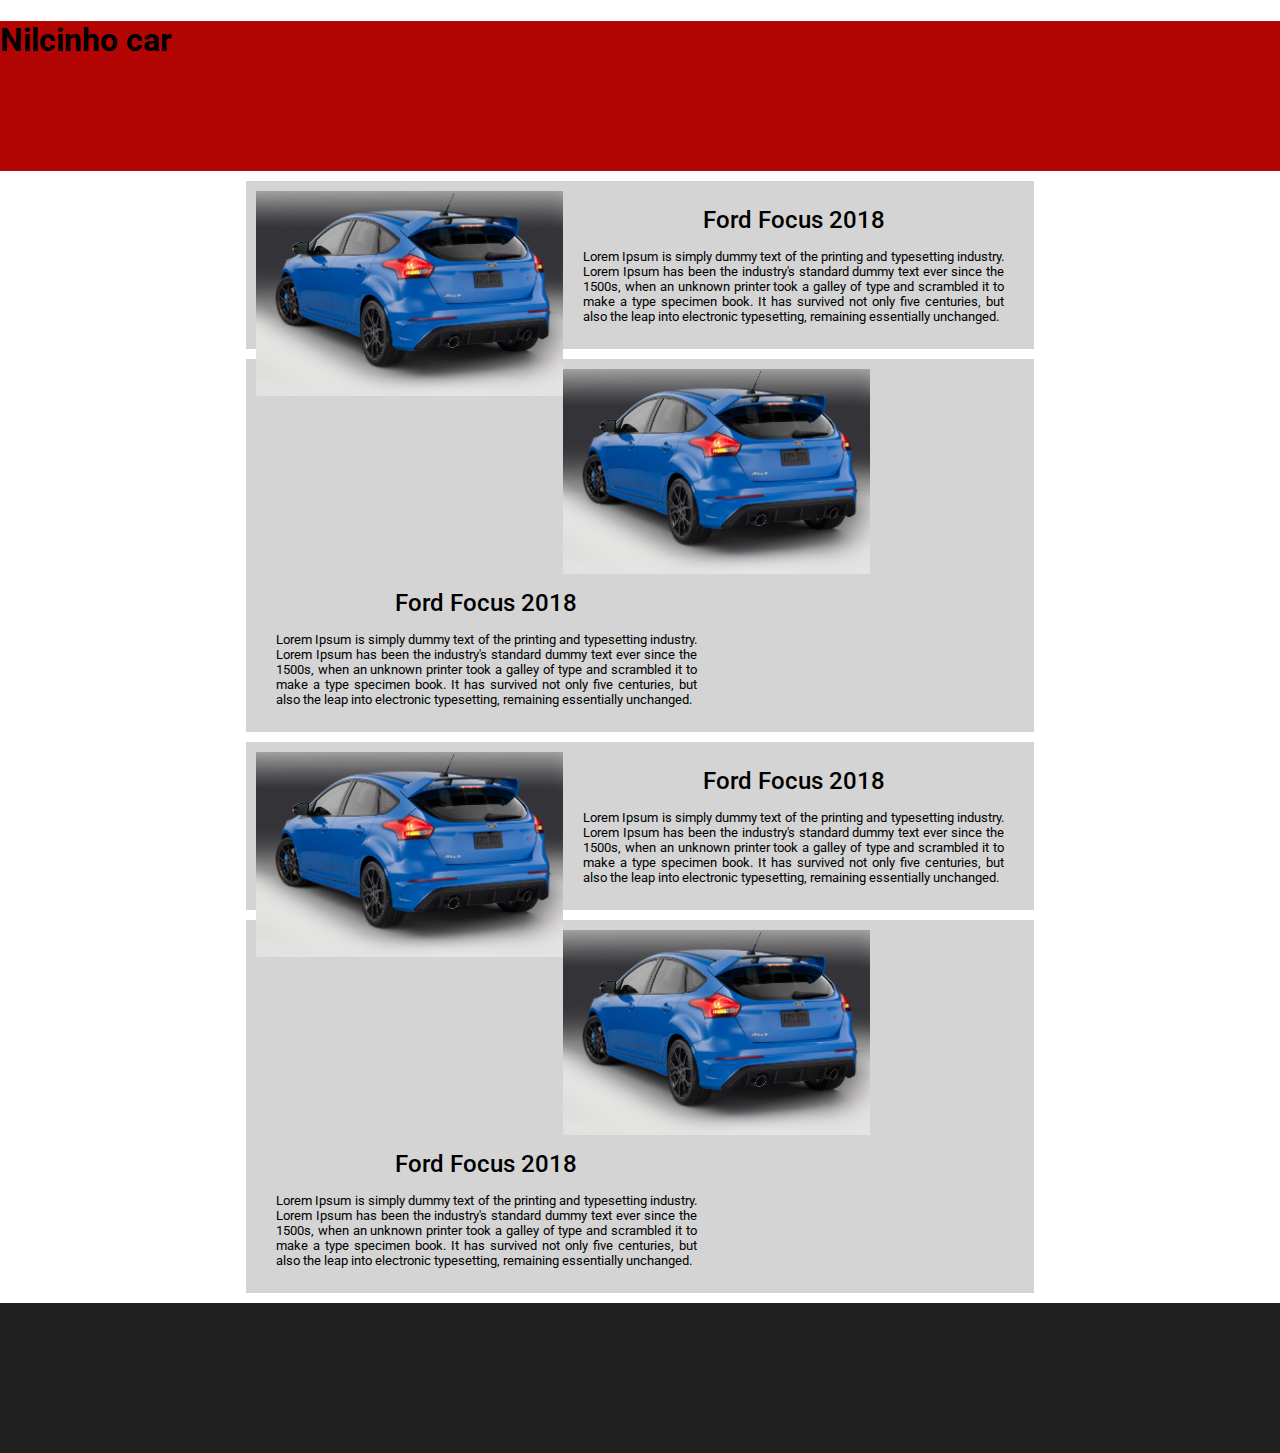
==== view/index.html @ 7e87a445 "<Atualização>" ====
<!DOCTYPE html>
<html lang="pt-br">

<head>
    <meta charset="UTF-8">
    <title>APP</title>
    <link rel="stylesheet" href="../css/home.css">
    <link rel="stylesheet" href="../css/template.css">
    <link href="https://fonts.googleapis.com/css?family=Roboto:100,100i,300,300i,400,400i,500,500i,700,700i,900,900i"
        rel="stylesheet">
</head>

<body>

    <nav class="cabecalho">
        <h1>Nilcinho car</h1>
    </nav>

    <div class="container">
        <div class="card">
            <div class="foto">
                <img src="../images/ford-focus.jpg" alt="Ford Focus">
            </div>
            <div class="card-body">
                <div class="titulo">
                    <h2>Ford Focus 2018</h2>
                </div>
                <div class="descricao">
                    <p>Lorem Ipsum is simply dummy text of the printing and typesetting industry. Lorem Ipsum has been
                        the industry's standard dummy text ever since the 1500s, when an unknown printer took a galley
                        of type and scrambled it to make a type specimen book. It has survived not only five centuries,
                        but also the leap into electronic typesetting, remaining essentially unchanged.</p>
                </div>
            </div>
        </div>
        <div class="card">
            <div class="foto">
                <img src="../images/ford-focus.jpg" alt="Ford Focus">
            </div>
            <div class="card-body">
                <div class="titulo">
                    <h2>Ford Focus 2018</h2>
                </div>
                <div class="descricao">
                    <p>Lorem Ipsum is simply dummy text of the printing and typesetting industry. Lorem Ipsum has been
                        the industry's standard dummy text ever since the 1500s, when an unknown printer took a galley
                        of type and scrambled it to make a type specimen book. It has survived not only five centuries,
                        but also the leap into electronic typesetting, remaining essentially unchanged.</p>
                </div>
            </div>
        </div>
        <div class="card">
            <div class="foto">
                <img src="../images/ford-focus.jpg" alt="Ford Focus">
            </div>
            <div class="card-body">
                <div class="titulo">
                    <h2>Ford Focus 2018</h2>
                </div>
                <div class="descricao">
                    <p>Lorem Ipsum is simply dummy text of the printing and typesetting industry. Lorem Ipsum has been
                        the industry's standard dummy text ever since the 1500s, when an unknown printer took a galley
                        of type and scrambled it to make a type specimen book. It has survived not only five centuries,
                        but also the leap into electronic typesetting, remaining essentially unchanged.</p>
                </div>
            </div>
        </div>
        <div class="card">
            <div class="foto">
                <img src="../images/ford-focus.jpg" alt="Ford Focus">
            </div>
            <div class="card-body">
                <div class="titulo">
                    <h2>Ford Focus 2018</h2>
                </div>
                <div class="descricao">
                    <p>Lorem Ipsum is simply dummy text of the printing and typesetting industry. Lorem Ipsum has been
                        the industry's standard dummy text ever since the 1500s, when an unknown printer took a galley
                        of type and scrambled it to make a type specimen book. It has survived not only five centuries,
                        but also the leap into electronic typesetting, remaining essentially unchanged.</p>
                </div>
            </div>
        </div>
    </div>

    <footer class="rodape">
        <div class="container">

        </div>
    </footer>

</body>

</html>
---- css/home.css ----
.card {
    background-color: rgb(212, 212, 212);
    width: 80%;
    margin: 10px auto;
    padding: 10px;
}

.foto img{
    width: 40%;
    float: left;
}

.titulo, .titulo h2 {
    text-align: center;
    font-size: 18pt;
    font-weight: 500;
    margin: 15px 0;
}

.descricao, .descricao p{
    text-align: justify;
    font-size: 10pt;
    font-weight: 400;
    padding: 0 10px;
    margin: 0 0 15px 0;

}

.card-body {
    display: inline-block;

    width: 60%;
}
---- css/template.css ----
body {font-family: 'Roboto', sans-serif;
margin: 0; }

.cabecalho {
    width: 100%;
    height: 150px;
    background-color: rgb(180, 5, 5);
}

.rodape {
    width: 100%;
    background-color: rgb(32, 32, 32);
    height: 150px;
}

.container {
    width: 75%;
    margin: 0 auto;
}
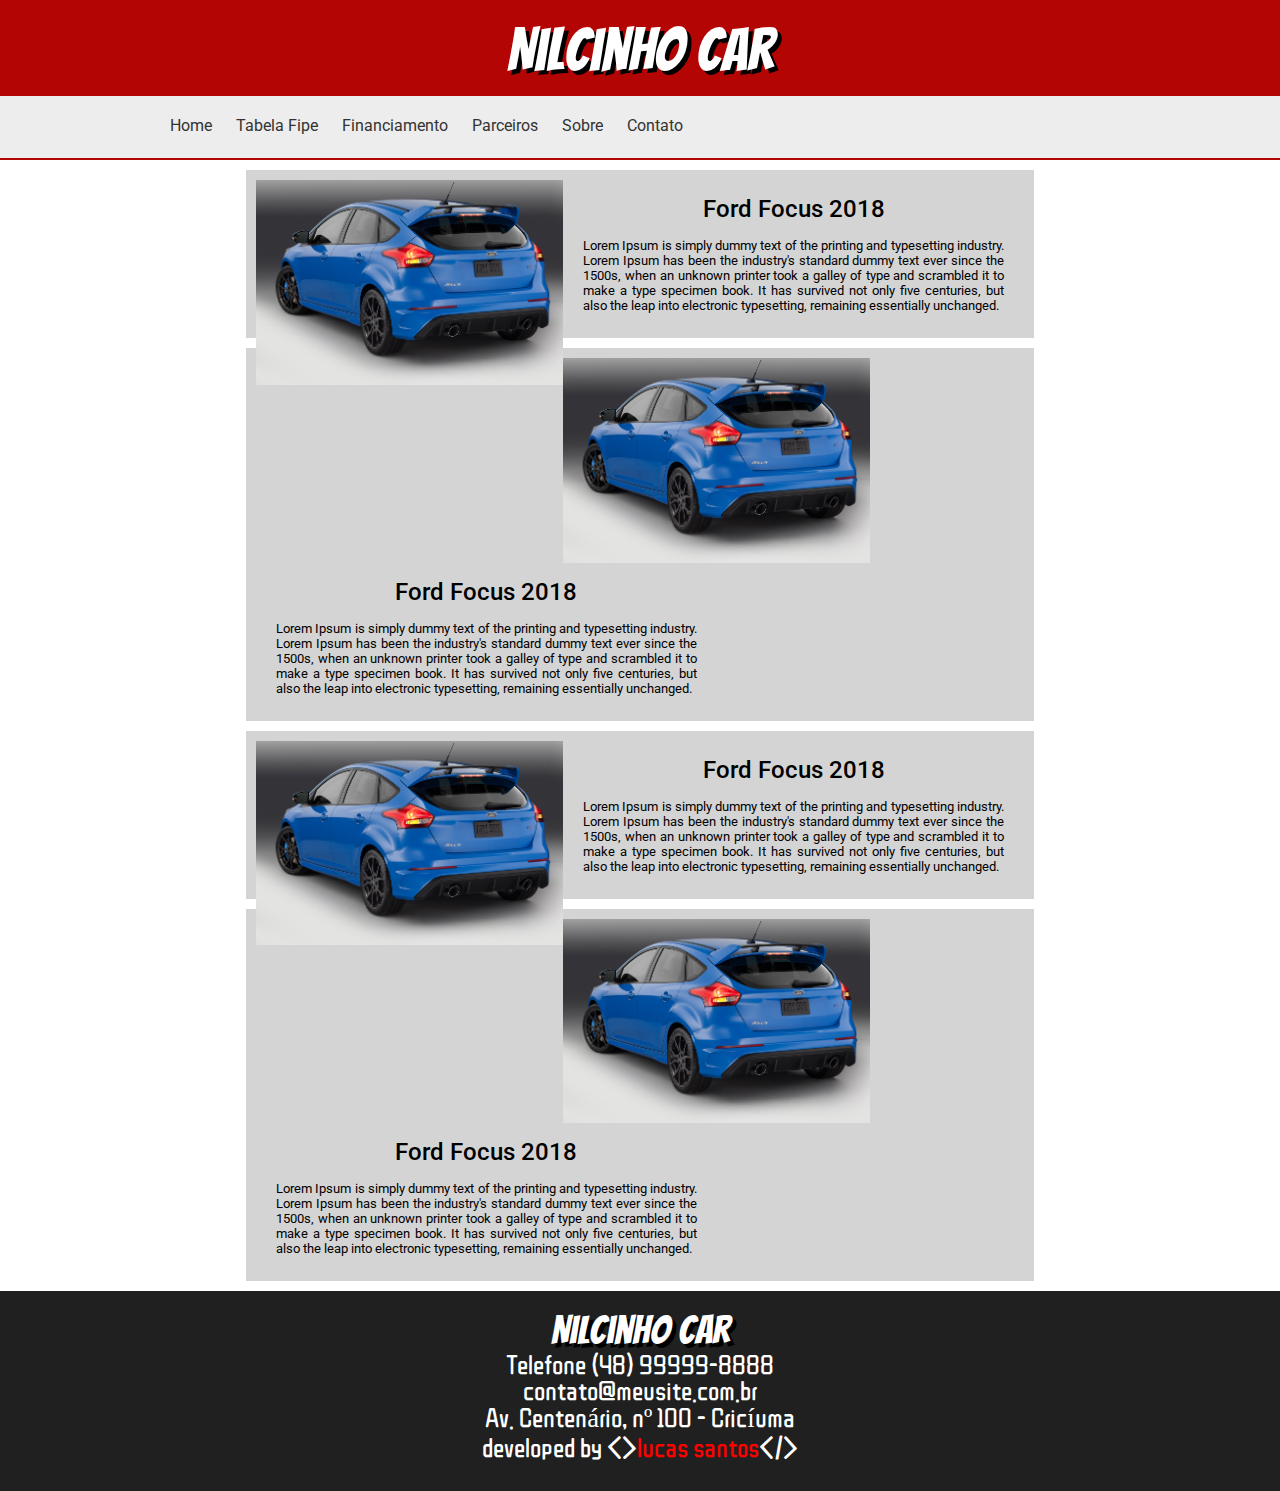
==== commit 3a9e6489: "<Atualização 3>" ====
--- a/view/index.html
+++ b/view/index.html
@@ -3,17 +3,36 @@
 
 <head>
     <meta charset="UTF-8">
-    <title>APP</title>
+    <title>Nilcinho Car</title>
     <link rel="stylesheet" href="../css/home.css">
     <link rel="stylesheet" href="../css/template.css">
     <link href="https://fonts.googleapis.com/css?family=Roboto:100,100i,300,300i,400,400i,500,500i,700,700i,900,900i"
         rel="stylesheet">
+    <link href="https://fonts.googleapis.com/css?family=Bangers" rel="stylesheet">
+    <link href="https://fonts.googleapis.com/css?family=ZCOOL+QingKe+HuangYou" rel="stylesheet">
 </head>
 
 <body>
 
-    <nav class="cabecalho">
-        <h1>Nilcinho car</h1>
+    <nav class="cabecalho" id="menu">
+        <div class="container">
+            <div class="center">
+                <span>Nilcinho car</span>
+            </div>
+        </div>
+
+        <ul>
+            <div class="container">
+                <li><a href="index.html">Home</a></li>
+                <li><a href="tabela-fipe.html">Tabela Fipe</a></li>
+                <li><a href="#">Financiamento</a></li>
+                <li><a href="#">Parceiros</a></li>
+                <li><a href="#">Sobre</a></li>
+                <li><a href="#">Contato</a></li>
+            </div>
+        </ul>
+
+
     </nav>
 
     <div class="container">
@@ -86,6 +105,14 @@
     <footer class="rodape">
         <div class="container">
 
+            <div class="rodape-descricao center">
+                <h3>Nilcinho car</h3>
+                <h4>Telefone (48) 99999-8888</h4>
+                <h4>contato@meusite.com.br</h4>
+                <h4>Av. Centenário, nº 100 - Cricíuma</h4>
+                <h4>developed by <><span style="color: red">lucas santos</span><</>/></h4>
+            </div>
+
         </div>
     </footer>
 
--- a/css/template.css
+++ b/css/template.css
@@ -3,17 +3,87 @@
 
 .cabecalho {
     width: 100%;
-    height: 150px;
-    background-color: rgb(180, 5, 5);
+    height: 160px;
+    background-color: rgb(180, 5, 5); 
+}
+
+.center {
+    text-align: center;
+}
+
+.cabecalho-menu {
+	width: 100%;
+	height: 100px;
+	background-color: #EDEDED;
+}
+
+.cabecalho span {
+	position: relative;
+	top: 18px;
+	color: white;
+	font-size: 45pt;
+	text-shadow: 4px 4px black;
+	font-family: 'Bangers', cursive;
+}
+
+#menu ul {
+    padding:0px;
+    margin:32px 0 0 0;
+    background-color:#EDEDED;
+    list-style:none;
+}
+
+#menu ul li { display: inline; } 
+
+#menu ul li a {
+    padding: 20px 10px;
+    display: inline-block;
+	 
+    background-color:#EDEDED;
+    color: #333;
+    text-decoration: none;
+    border-bottom:3px solid #EDEDED;
+}
+
+#menu ul li a:hover {
+    background-color:#D6D6D6;
+    color: #6D6D6D;
+    border-bottom:3px solid #EA0000;
 }
 
 .rodape {
     width: 100%;
     background-color: rgb(32, 32, 32);
-    height: 150px;
+    height: 200px;
 }
 
 .container {
     width: 75%;
     margin: 0 auto;
 }
+
+.rodape-descricao {
+	padding-top: 18px;
+}
+
+
+.rodape-descricao h4 {
+	font-family: 'ZCOOL QingKe HuangYou', cursive;
+	font-weight: 100;
+	color: white;
+	margin-top: 0;
+	margin-bottom: 0;
+	padding: 0;
+	font-size: 20pt;
+}
+
+.rodape-descricao h3 {
+	font-size: 30pt;
+	font-weight: 100;
+	color: white;
+	text-shadow: 4px 4px black;
+	font-family: 'Bangers', cursive;
+	margin-top: 0;
+	margin-bottom: 0;
+	padding: 0;
+}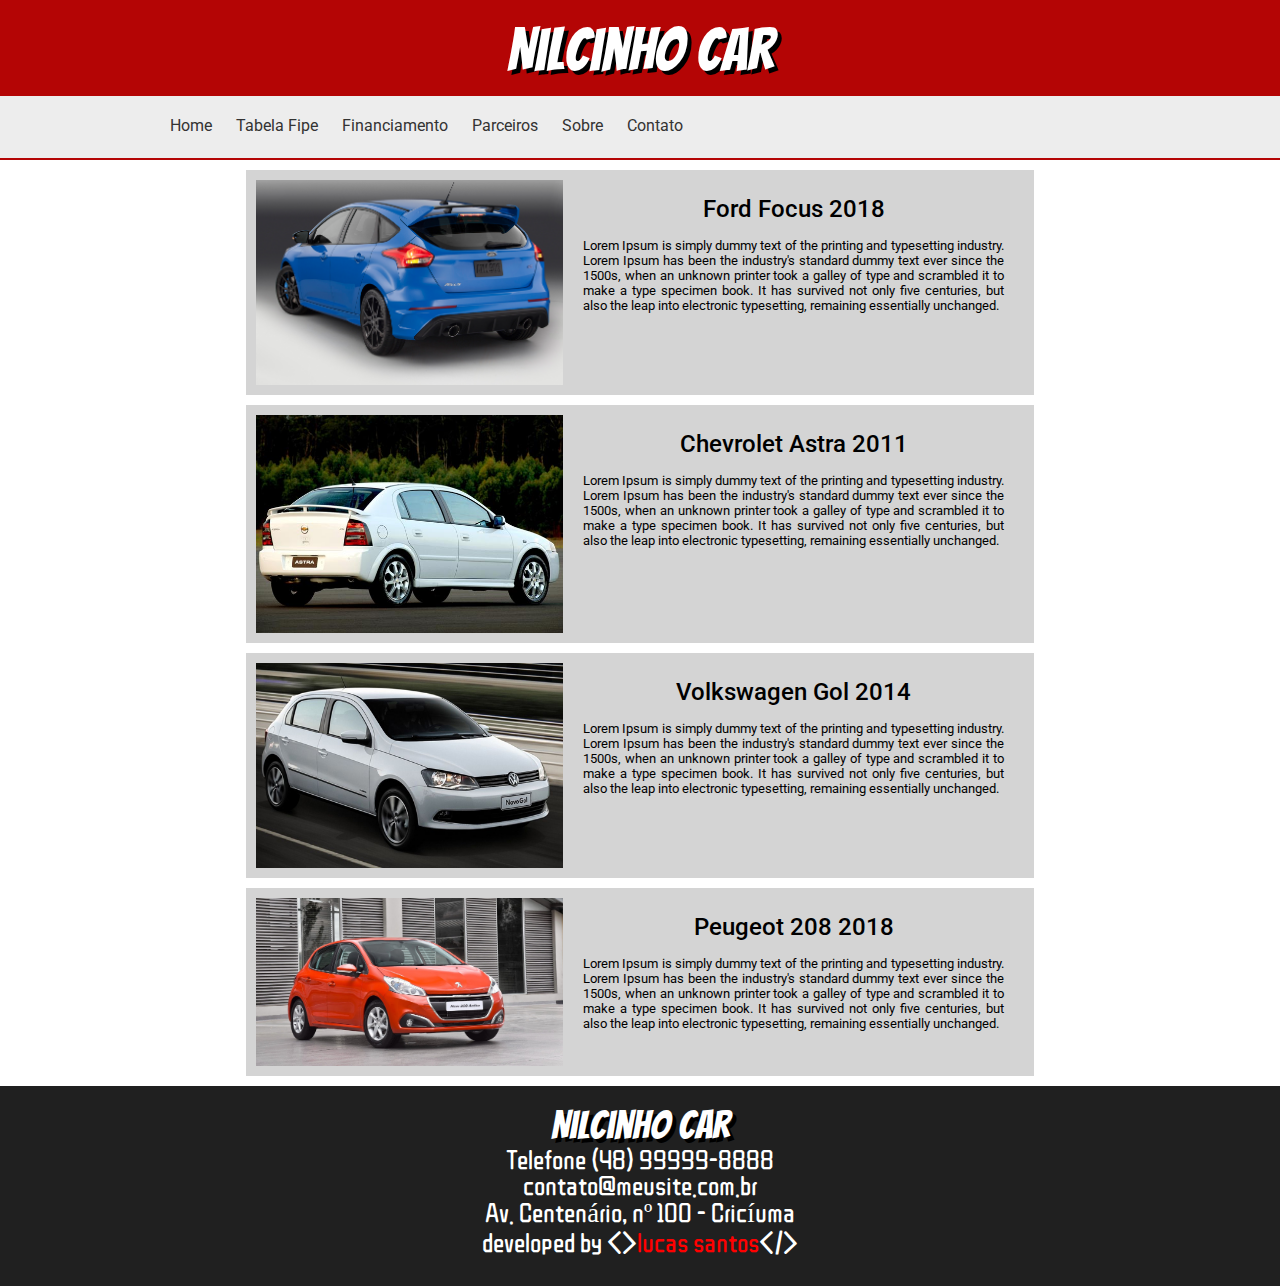
==== commit 830f77fa: "atualização 5" ====
--- a/view/index.html
+++ b/view/index.html
@@ -25,10 +25,10 @@
             <div class="container">
                 <li><a href="index.html">Home</a></li>
                 <li><a href="tabela-fipe.html">Tabela Fipe</a></li>
-                <li><a href="#">Financiamento</a></li>
-                <li><a href="#">Parceiros</a></li>
-                <li><a href="#">Sobre</a></li>
-                <li><a href="#">Contato</a></li>
+                <li><a href="financiamento.html">Financiamento</a></li>
+                <li><a href="parceiros.html">Parceiros</a></li>
+                <li><a href="sobre.html">Sobre</a></li>
+                <li><a href="contato.html">Contato</a></li>
             </div>
         </ul>
 
@@ -54,11 +54,11 @@
         </div>
         <div class="card">
             <div class="foto">
-                <img src="../images/ford-focus.jpg" alt="Ford Focus">
+                <img src="../images/gm-astra.jpg" alt="Chevrolet Astra">
             </div>
             <div class="card-body">
                 <div class="titulo">
-                    <h2>Ford Focus 2018</h2>
+                    <h2>Chevrolet Astra 2011</h2>
                 </div>
                 <div class="descricao">
                     <p>Lorem Ipsum is simply dummy text of the printing and typesetting industry. Lorem Ipsum has been
@@ -70,11 +70,11 @@
         </div>
         <div class="card">
             <div class="foto">
-                <img src="../images/ford-focus.jpg" alt="Ford Focus">
+                <img src="../images/vw-gol.jpg" alt="Volkswagen Gol">
             </div>
             <div class="card-body">
                 <div class="titulo">
-                    <h2>Ford Focus 2018</h2>
+                    <h2>Volkswagen Gol 2014</h2>
                 </div>
                 <div class="descricao">
                     <p>Lorem Ipsum is simply dummy text of the printing and typesetting industry. Lorem Ipsum has been
@@ -86,11 +86,11 @@
         </div>
         <div class="card">
             <div class="foto">
-                <img src="../images/ford-focus.jpg" alt="Ford Focus">
+                <img src="../images/peugeot-208.jpg" alt="Peugeot 208">
             </div>
             <div class="card-body">
                 <div class="titulo">
-                    <h2>Ford Focus 2018</h2>
+                    <h2>Peugeot 208 2018</h2>
                 </div>
                 <div class="descricao">
                     <p>Lorem Ipsum is simply dummy text of the printing and typesetting industry. Lorem Ipsum has been
--- a/css/home.css
+++ b/css/home.css
@@ -3,6 +3,7 @@
     width: 80%;
     margin: 10px auto;
     padding: 10px;
+    overflow: hidden;
 }
 
 .foto img{
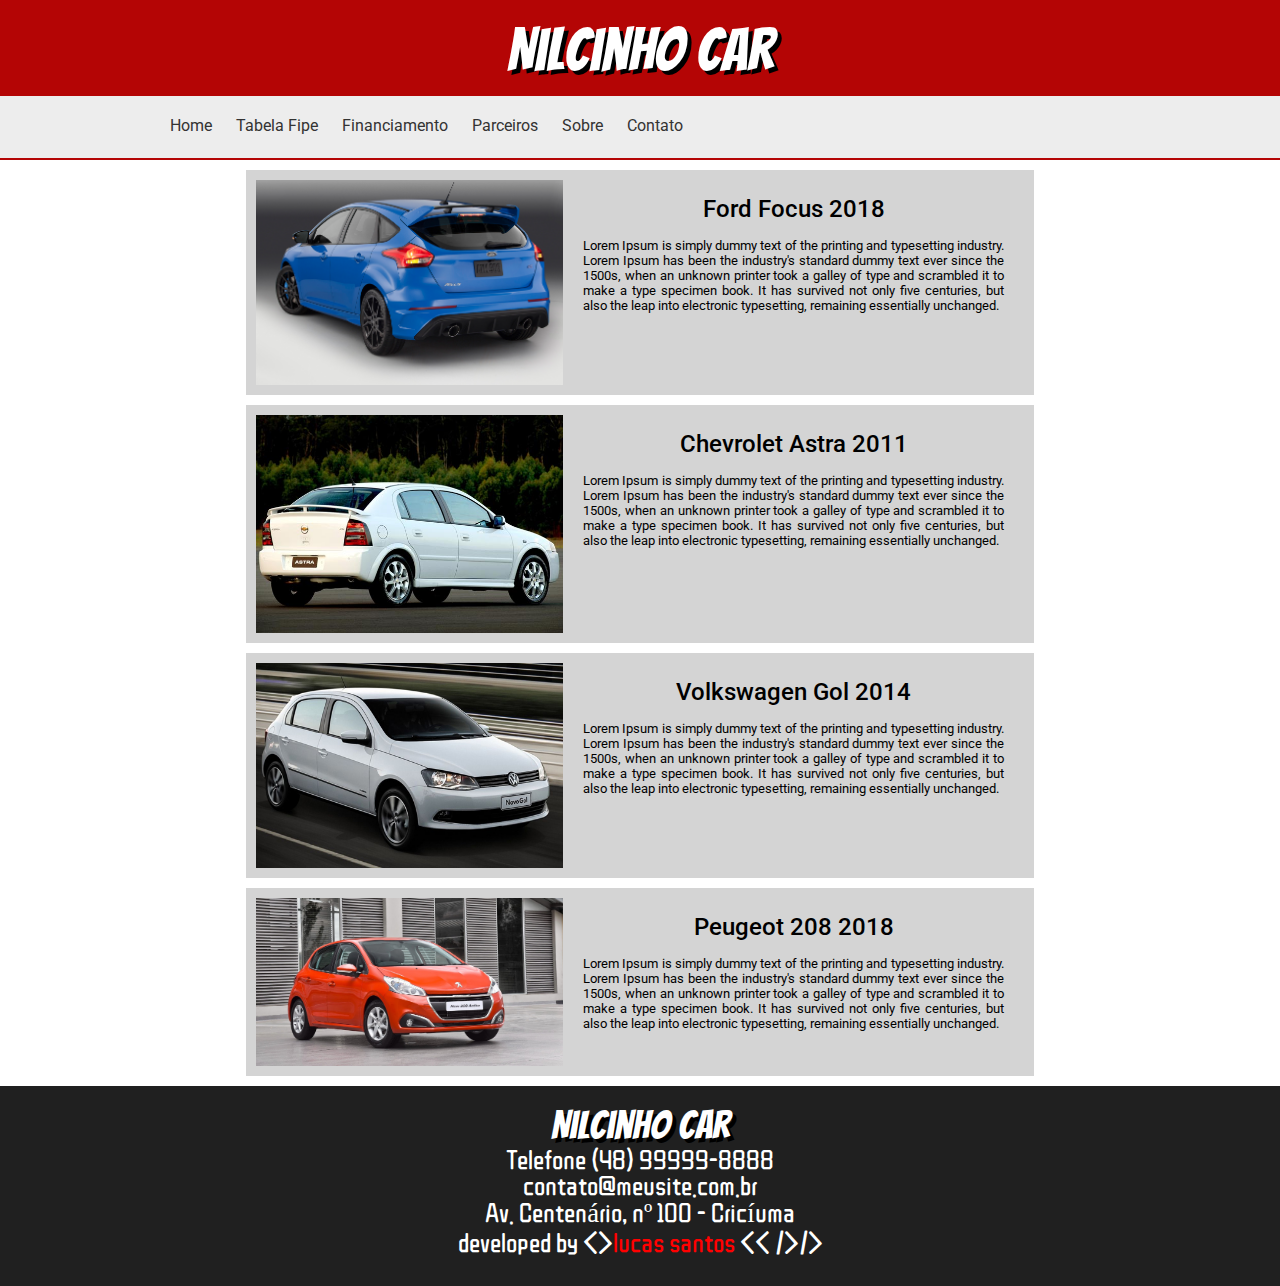
==== commit 45504624: "f" ====
--- a/view/index.html
+++ b/view/index.html
@@ -31,8 +31,6 @@
                 <li><a href="contato.html">Contato</a></li>
             </div>
         </ul>
-
-
     </nav>
 
     <div class="container">
@@ -110,12 +108,12 @@
                 <h4>Telefone (48) 99999-8888</h4>
                 <h4>contato@meusite.com.br</h4>
                 <h4>Av. Centenário, nº 100 - Cricíuma</h4>
-                <h4>developed by <><span style="color: red">lucas santos</span><</>/></h4>
+                <h4>developed by <><span style="color: red">lucas santos</span>
+                        << />/></h4>
             </div>
 
         </div>
     </footer>
-
 </body>
 
 </html>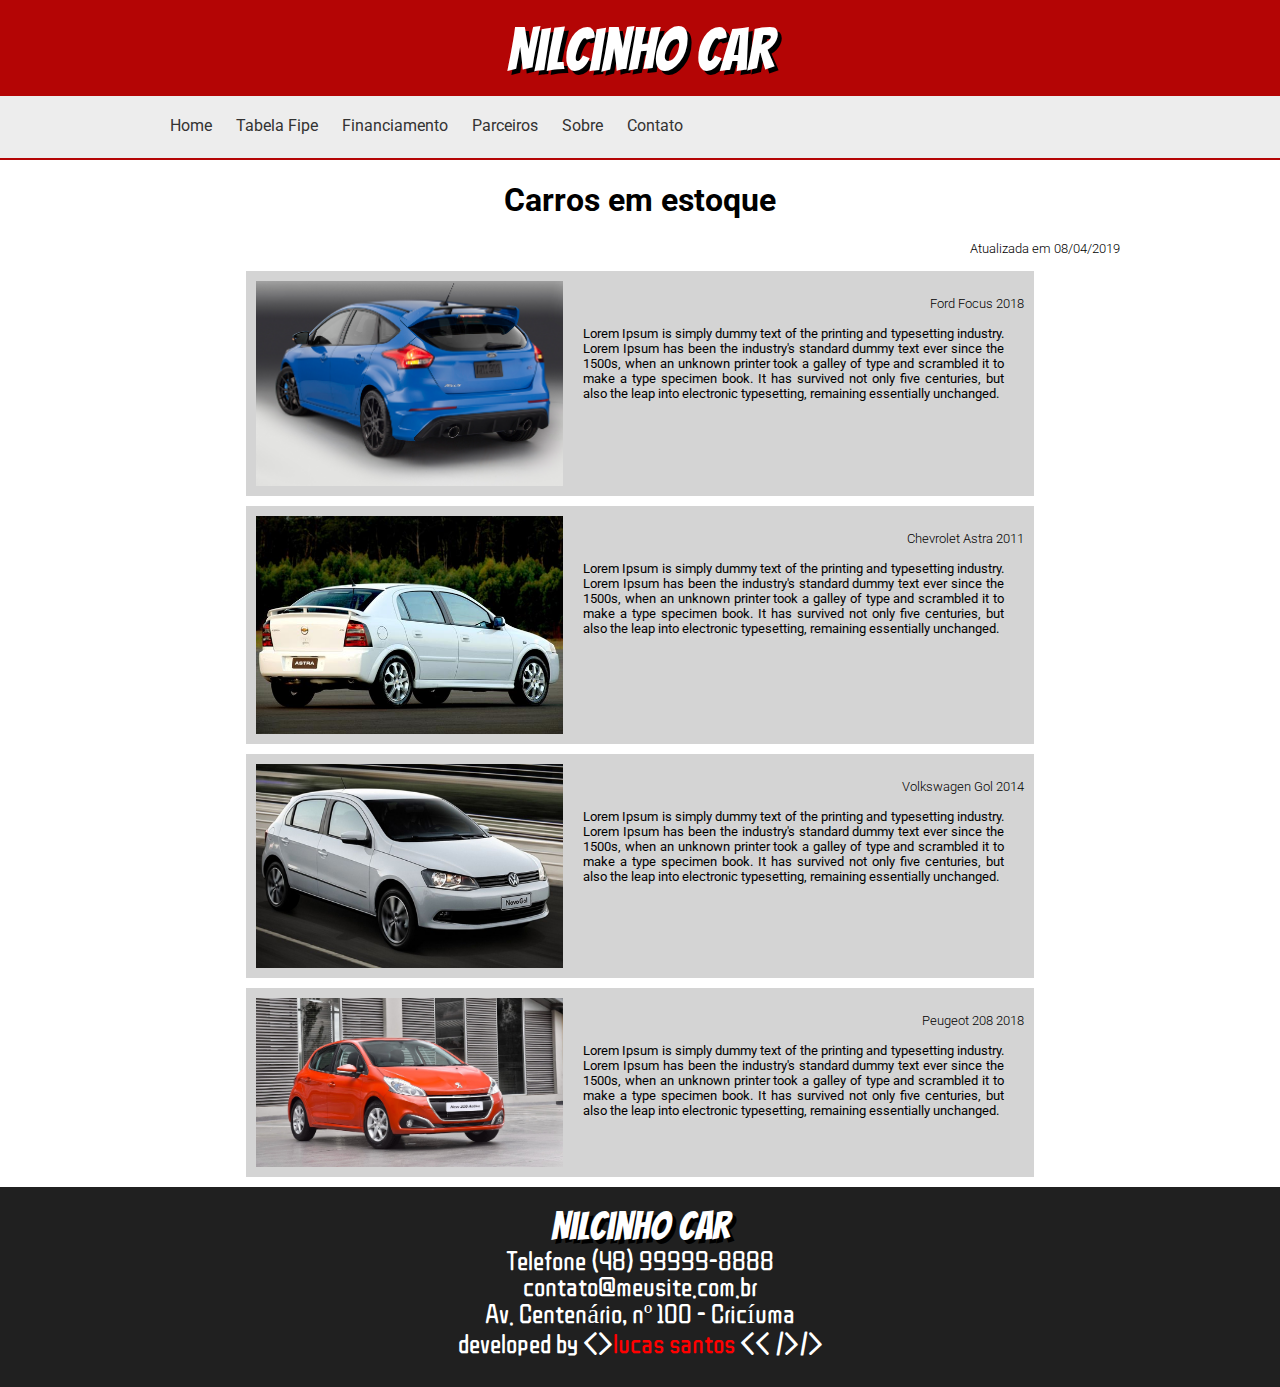
==== commit b0ffe3e2: "acho que deu kk" ====
--- a/view/index.html
+++ b/view/index.html
@@ -34,6 +34,12 @@
     </nav>
 
     <div class="container">
+
+        <div class="titulo">
+            <h1>Carros em estoque</h1>
+            <h2>Atualizada em 08/04/2019</h2>
+        </div>
+
         <div class="card">
             <div class="foto">
                 <img src="../images/ford-focus.jpg" alt="Ford Focus">
--- a/css/template.css
+++ b/css/template.css
@@ -86,4 +86,19 @@
 	margin-top: 0;
 	margin-bottom: 0;
 	padding: 0;
-}+}
+
+.titulo h1, h2 {
+    width: 100%;
+}
+
+.titulo h1 {
+	font-size: 24pt;
+    text-align: center;
+}
+
+.titulo h2 {
+    text-align: right;
+    font-size: 10pt;
+    font-weight: 300;
+}
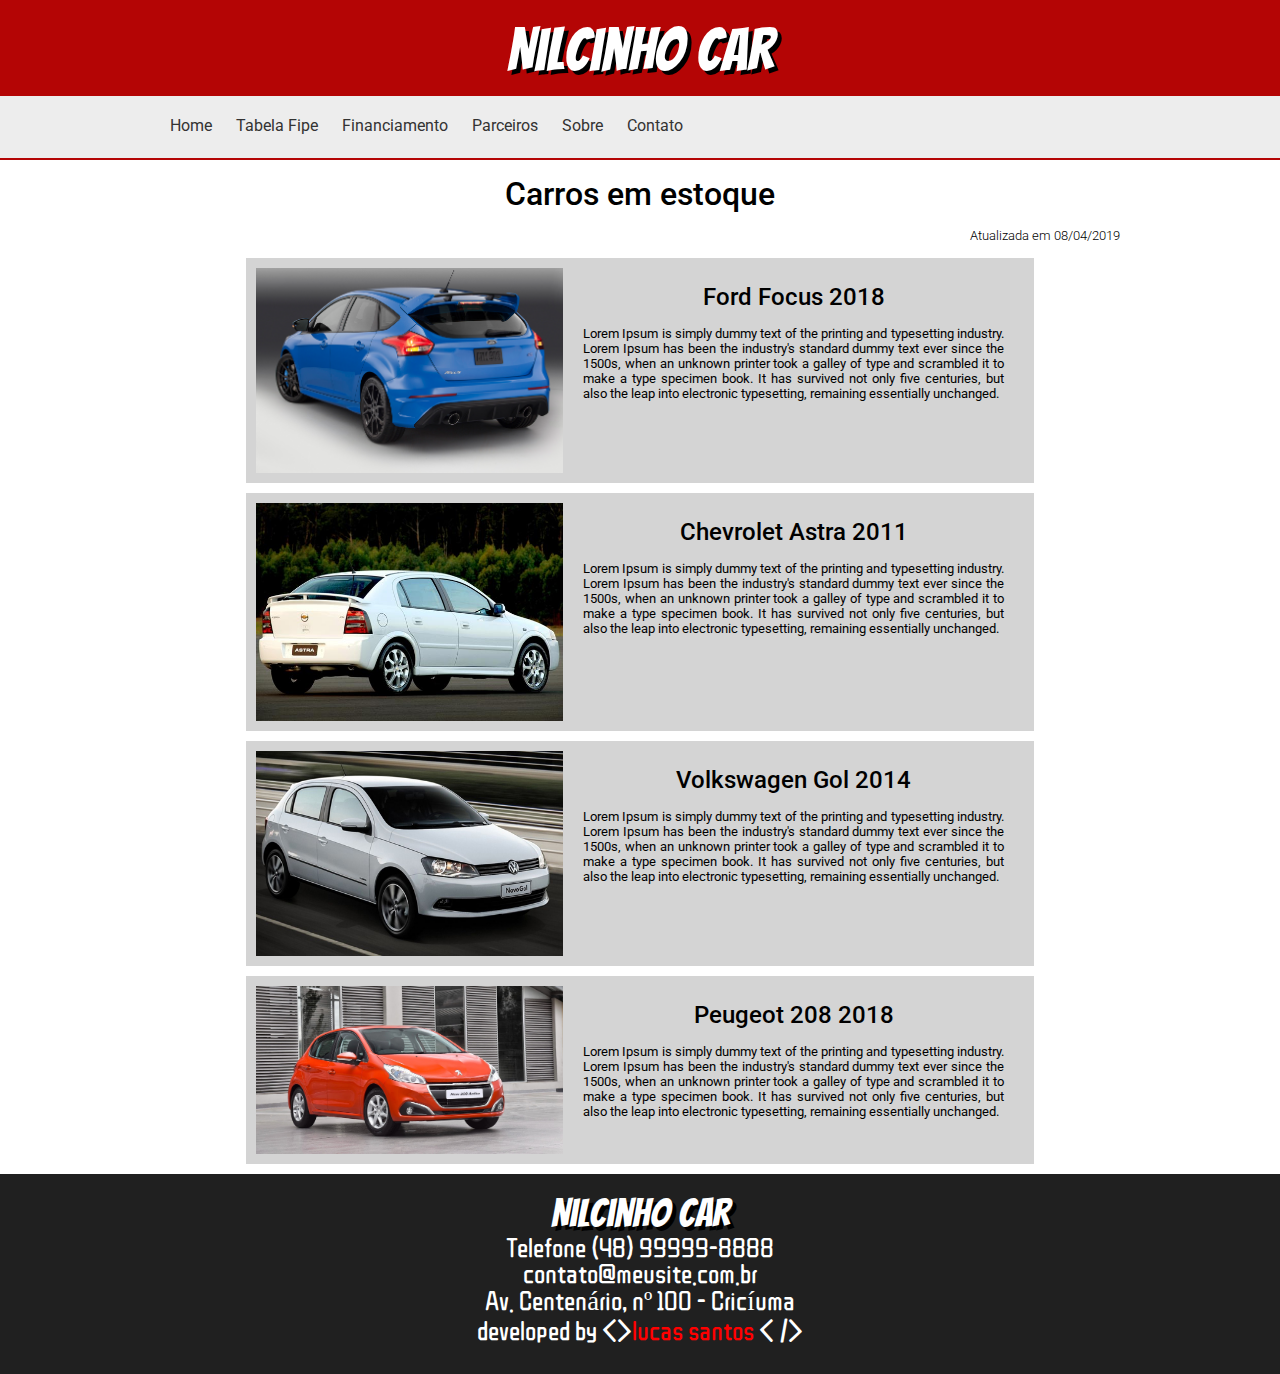
==== commit 069f5071: "ok" ====
--- a/view/index.html
+++ b/view/index.html
@@ -36,8 +36,8 @@
     <div class="container">
 
         <div class="titulo">
-            <h1>Carros em estoque</h1>
-            <h2>Atualizada em 08/04/2019</h2>
+            <h1 class="titulo">Carros em estoque</h1>
+            <h2 class="titulo">Atualizada em 08/04/2019</h2>
         </div>
 
         <div class="card">
@@ -115,7 +115,7 @@
                 <h4>contato@meusite.com.br</h4>
                 <h4>Av. Centenário, nº 100 - Cricíuma</h4>
                 <h4>developed by <><span style="color: red">lucas santos</span>
-                        << />/></h4>
+                        < /></h4>
             </div>
 
         </div>
--- a/css/template.css
+++ b/css/template.css
@@ -1,5 +1,6 @@
 body {font-family: 'Roboto', sans-serif;
-margin: 0; }
+margin: 0; 
+}
 
 .cabecalho {
     width: 100%;
@@ -88,16 +89,16 @@
 	padding: 0;
 }
 
-.titulo h1, h2 {
+.titulo {
     width: 100%;
 }
 
-.titulo h1 {
+h1.titulo {
 	font-size: 24pt;
     text-align: center;
 }
 
-.titulo h2 {
+h2.titulo {
     text-align: right;
     font-size: 10pt;
     font-weight: 300;
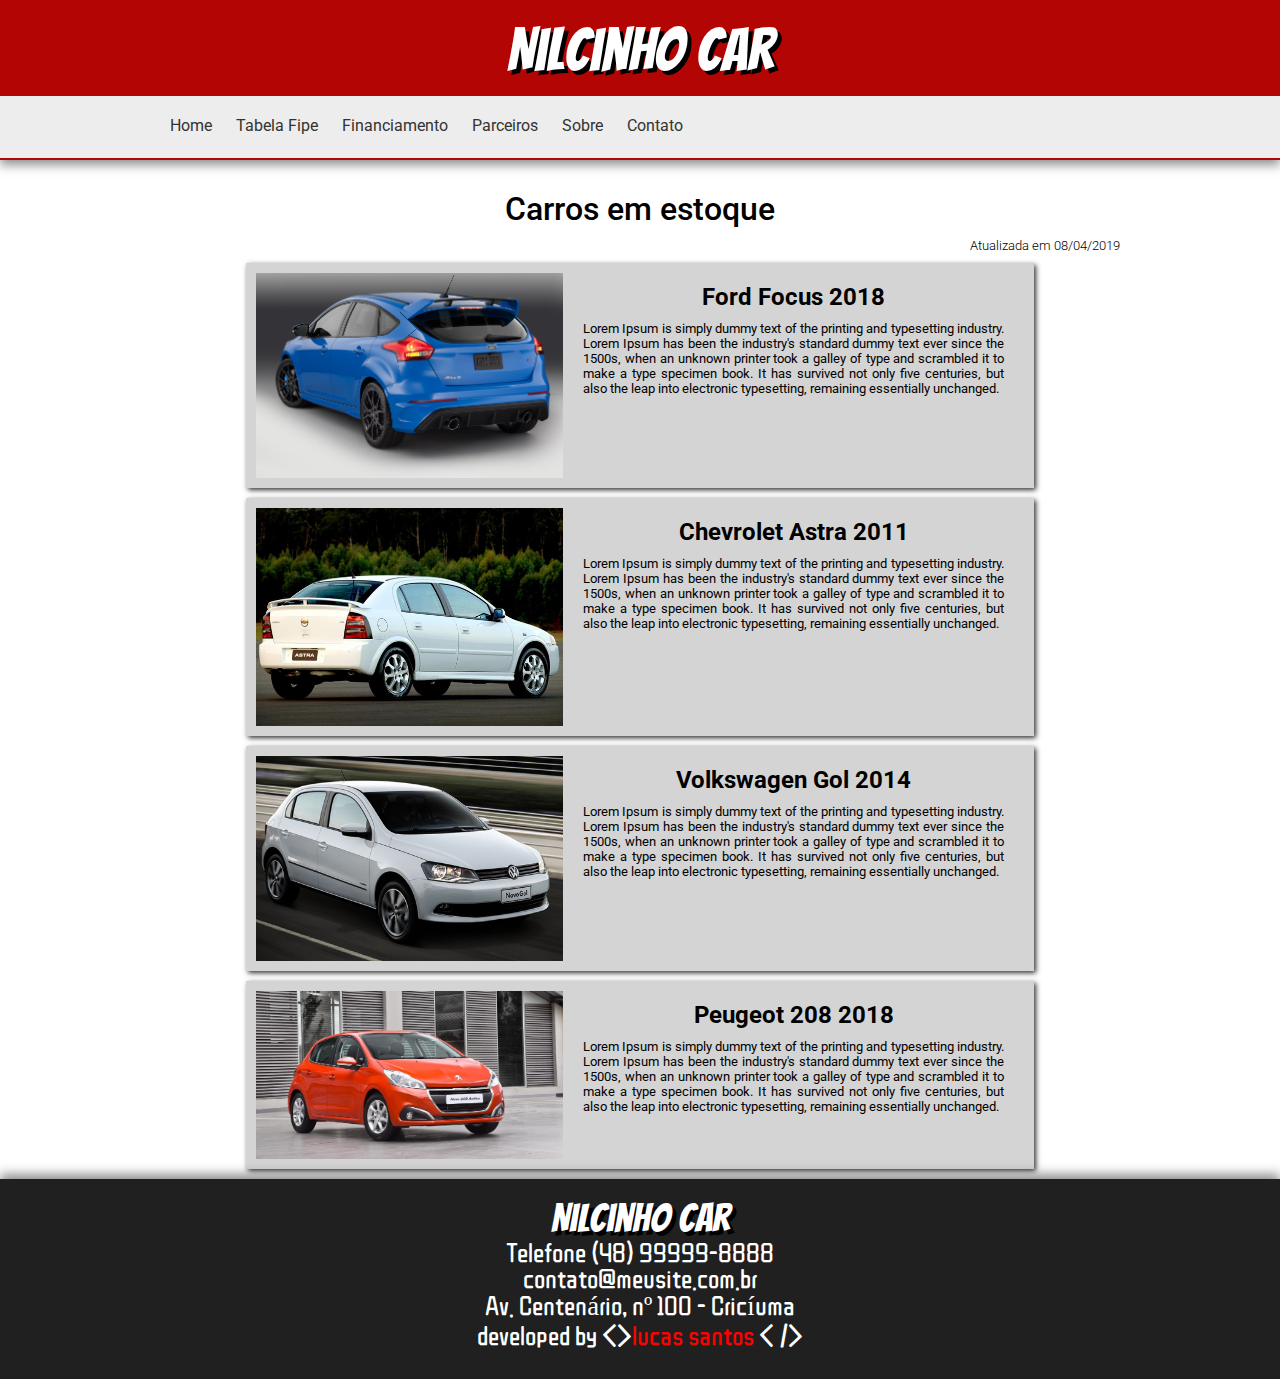
==== commit dd0e0aec: "Concluido com a gloria de deus" ====
--- a/view/index.html
+++ b/view/index.html
@@ -45,7 +45,7 @@
                 <img src="../images/ford-focus.jpg" alt="Ford Focus">
             </div>
             <div class="card-body">
-                <div class="titulo">
+                <div class="titulo-card">
                     <h2>Ford Focus 2018</h2>
                 </div>
                 <div class="descricao">
@@ -61,7 +61,7 @@
                 <img src="../images/gm-astra.jpg" alt="Chevrolet Astra">
             </div>
             <div class="card-body">
-                <div class="titulo">
+                <div class="titulo-card">
                     <h2>Chevrolet Astra 2011</h2>
                 </div>
                 <div class="descricao">
@@ -77,7 +77,7 @@
                 <img src="../images/vw-gol.jpg" alt="Volkswagen Gol">
             </div>
             <div class="card-body">
-                <div class="titulo">
+                <div class="titulo-card">
                     <h2>Volkswagen Gol 2014</h2>
                 </div>
                 <div class="descricao">
@@ -93,7 +93,7 @@
                 <img src="../images/peugeot-208.jpg" alt="Peugeot 208">
             </div>
             <div class="card-body">
-                <div class="titulo">
+                <div class="titulo-card">
                     <h2>Peugeot 208 2018</h2>
                 </div>
                 <div class="descricao">
--- a/css/home.css
+++ b/css/home.css
@@ -4,18 +4,12 @@
     margin: 10px auto;
     padding: 10px;
     overflow: hidden;
+    box-shadow: rgb(51, 51, 51) 2px 2px 5px;
 }
 
 .foto img{
     width: 40%;
     float: left;
-}
-
-.titulo, .titulo h2 {
-    text-align: center;
-    font-size: 18pt;
-    font-weight: 500;
-    margin: 15px 0;
 }
 
 .descricao, .descricao p{
--- a/css/template.css
+++ b/css/template.css
@@ -1,11 +1,16 @@
 body {font-family: 'Roboto', sans-serif;
 margin: 0; 
+}
+
+* {
+    margin: 0;
 }
 
 .cabecalho {
     width: 100%;
     height: 160px;
-    background-color: rgb(180, 5, 5); 
+    background-color: rgb(180, 5, 5);
+    box-shadow: rgba(51, 51, 51, 0.548) 0 5px 10px;
 }
 
 .center {
@@ -56,6 +61,9 @@
     width: 100%;
     background-color: rgb(32, 32, 32);
     height: 200px;
+    margin-top: 5px;
+    box-shadow: rgba(51, 51, 51, 0.548) 0 -5px 10px;
+
 }
 
 .container {
@@ -89,13 +97,20 @@
 	padding: 0;
 }
 
-.titulo {
-    width: 100%;
+.titulo, .titulo h2 {
+    text-align: center;
+    font-size: 18pt;
+    font-weight: 500;
+}
+
+div.titulo {
+    margin: 30px 0 0 0;
 }
 
 h1.titulo {
 	font-size: 24pt;
     text-align: center;
+    margin: 10px 0;
 }
 
 h2.titulo {
@@ -103,3 +118,10 @@
     font-size: 10pt;
     font-weight: 300;
 }
+
+.titulo-card {
+	text-align: center;
+    font-size: 12pt;
+    font-weight: 400;
+    margin: 10px 0;
+}